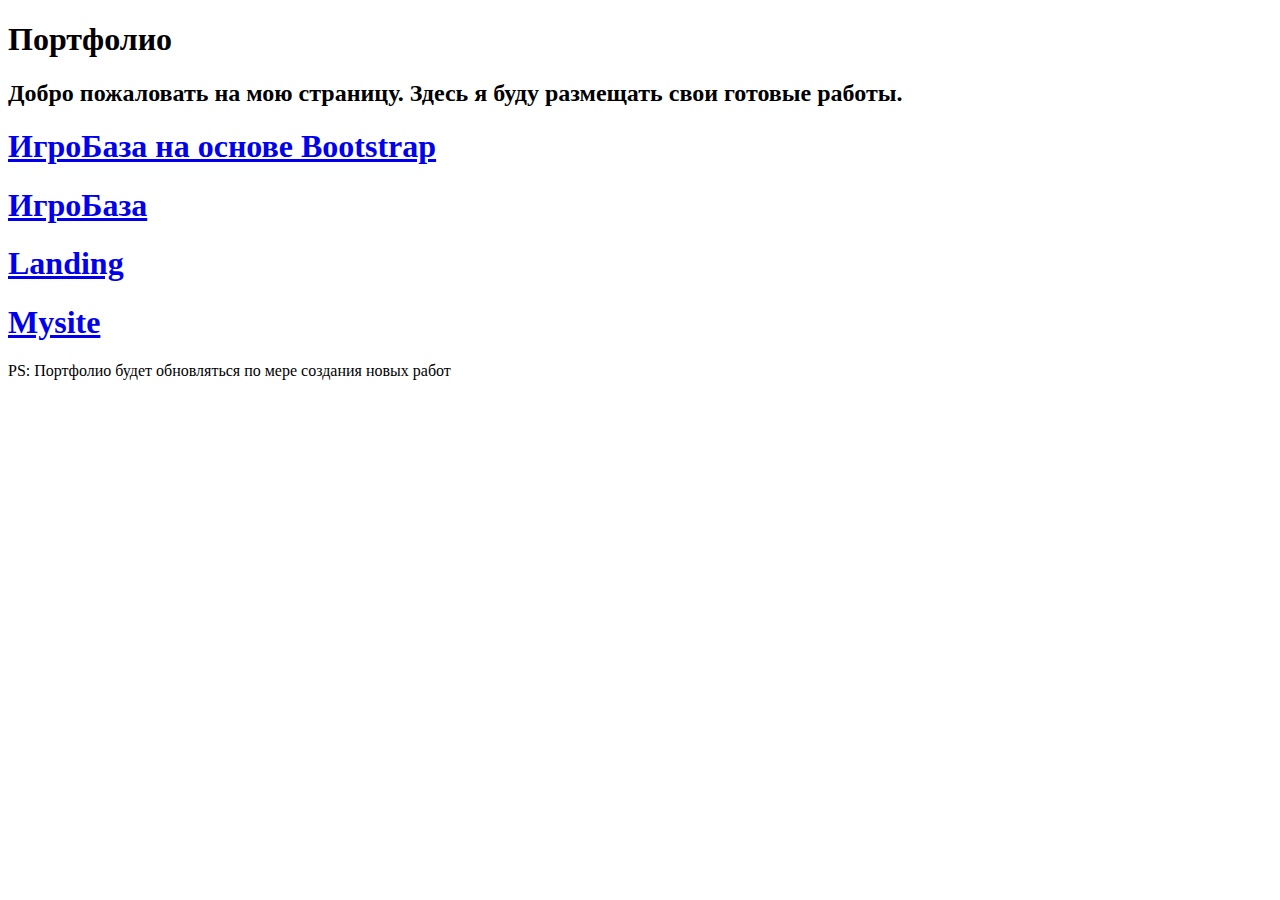
==== index.html @ 195be788 "Add files via upload" ====
<!DOCTYPE html>
<html lang="en">
<head>
    <meta charset="UTF-8">
    <meta http-equiv="X-UA-Compatible" content="IE=edge">
    <meta name="viewport" content="width=device-width, initial-scale=1.0">
    <title>Portfolio</title>
    <link rel="stylesheet" href="assets/css/style.css">
</head>
    <body background="assets/img/OIP.jpg" class="background"> 
    <main>
        <header>
            <div class="logo">
                <div class="logo_text">
                    <h1>Портфолио</h1>
                    <h2>Добро пожаловать на мою страницу. Здесь я буду размещать свои готовые работы.</h2>
                </div>
            </div>
        </header>

        <div class="second">
            <h1><a href="2/index.html">ИгроБаза на основе Bootstrap</a></h1>
        </div>

        <div class="first">
            <h1><a href="1/index.html">ИгроБаза</a></h1>
        </div>

        <div class="second">
            <h1><a href="3/HTML_Site/">Landing</a></h1>
        </div>

        <div class="second">
            <h1><a href="4/html-css-only/">Mysite</a></h1>
        </div>
        <footer>
            <p>PS: Портфолио будет обновляться по мере создания новых работ</p>
        </footer>
    </main>
</body>
</html>
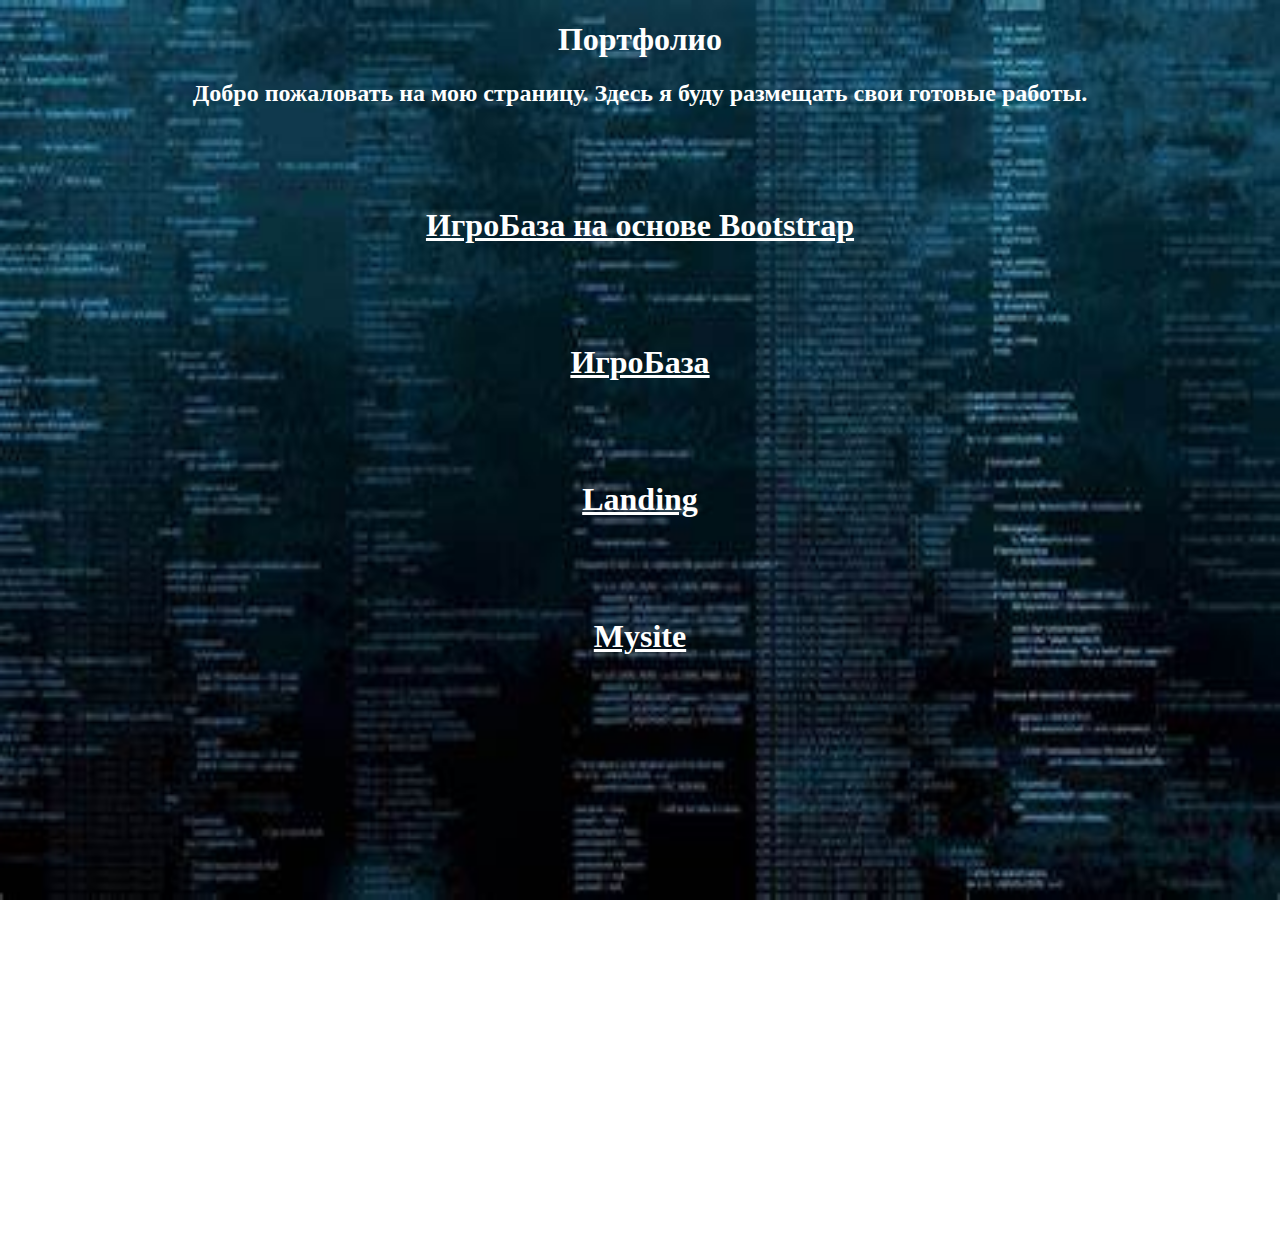
==== commit c3c516ea: "GgMySite" ====
--- a/index.html
+++ b/index.html
@@ -1,41 +1,42 @@
-<!DOCTYPE html>
-<html lang="en">
-<head>
-    <meta charset="UTF-8">
-    <meta http-equiv="X-UA-Compatible" content="IE=edge">
-    <meta name="viewport" content="width=device-width, initial-scale=1.0">
-    <title>Portfolio</title>
-    <link rel="stylesheet" href="assets/css/style.css">
-</head>
-    <body background="assets/img/OIP.jpg" class="background"> 
-    <main>
-        <header>
-            <div class="logo">
-                <div class="logo_text">
-                    <h1>Портфолио</h1>
-                    <h2>Добро пожаловать на мою страницу. Здесь я буду размещать свои готовые работы.</h2>
-                </div>
-            </div>
-        </header>
-
-        <div class="second">
-            <h1><a href="2/index.html">ИгроБаза на основе Bootstrap</a></h1>
-        </div>
-
-        <div class="first">
-            <h1><a href="1/index.html">ИгроБаза</a></h1>
-        </div>
-
-        <div class="second">
-            <h1><a href="3/HTML_Site/">Landing</a></h1>
-        </div>
-
-        <div class="second">
-            <h1><a href="4/html-css-only/">Mysite</a></h1>
-        </div>
-        <footer>
-            <p>PS: Портфолио будет обновляться по мере создания новых работ</p>
-        </footer>
-    </main>
-</body>
-</html>
+<!DOCTYPE html>
+<html lang="en">
+<head>
+    <meta charset="UTF-8">
+    <meta http-equiv="X-UA-Compatible" content="IE=edge">
+    <meta name="viewport" content="width=device-width, initial-scale=1.0">
+    <title>Portfolio</title>
+    <link rel="stylesheet" href="assets/css/style.css">
+</head>
+    <body background="assets/img/OIP.jpg" class="background"> 
+    <main>
+        <header>
+            <div class="logo">
+                <div class="logo_text">
+                    <h1>Портфолио</h1>
+                    <h2>Добро пожаловать на мою страницу. Здесь я буду размещать свои готовые работы.</h2>
+                </div>
+            </div>
+        </header>
+
+        <div class="second">
+            <h1><a href="2/index.html">ИгроБаза на основе Bootstrap</a></h1>
+        </div>
+
+        <div class="first">
+            <h1><a href="1/index.html">ИгроБаза</a></h1>
+        </div>
+
+        <div class="second">
+            <h1><a href="3/HTML_Site/">Landing</a></h1>
+        </div>
+
+        <div class="second">
+            <h1><a href="4/html-css-only/">Mysite</a></h1>
+        </div>
+
+        <footer>
+            <p>PS: Портфолио будет обновляться по мере создания новых работ</p>
+        </footer>
+    </main>
+</body>
+</html>--- a/assets/css/style.css
+++ b/assets/css/style.css
@@ -0,0 +1,56 @@
+.logo_text{
+    color: white;
+    text-align: center;
+}
+
+.first{
+    color: white;
+    text-align: center;
+    margin-top: 100px;
+}
+
+.first a{
+    color: white;
+}
+
+.second{
+    color: white;
+    text-align: center;
+    margin-top: 100px;
+}
+
+.second a{
+    color: white;
+}
+
+.background {
+    background-repeat: no-repeat;
+    background-attachment: fixed;
+    background-size: 100% 100%;
+}
+
+p{
+    padding: 0 0 20px 0;
+    line-height: 1.7em;
+}
+
+.sidebar {
+    float: left;
+    width: 180px;
+    height: 200px;
+    padding: 5%;
+    border: solid 1px black;
+    background-color: white;
+}
+
+footer {
+    width: 100%;
+    height: 100px;
+    padding: 28px 0 5px 0;
+    text-align: center;
+    color: white;
+    margin-left: 0px;
+    margin-right: 0px;
+    margin-top: 450px;
+    min-width: 900px;
+}